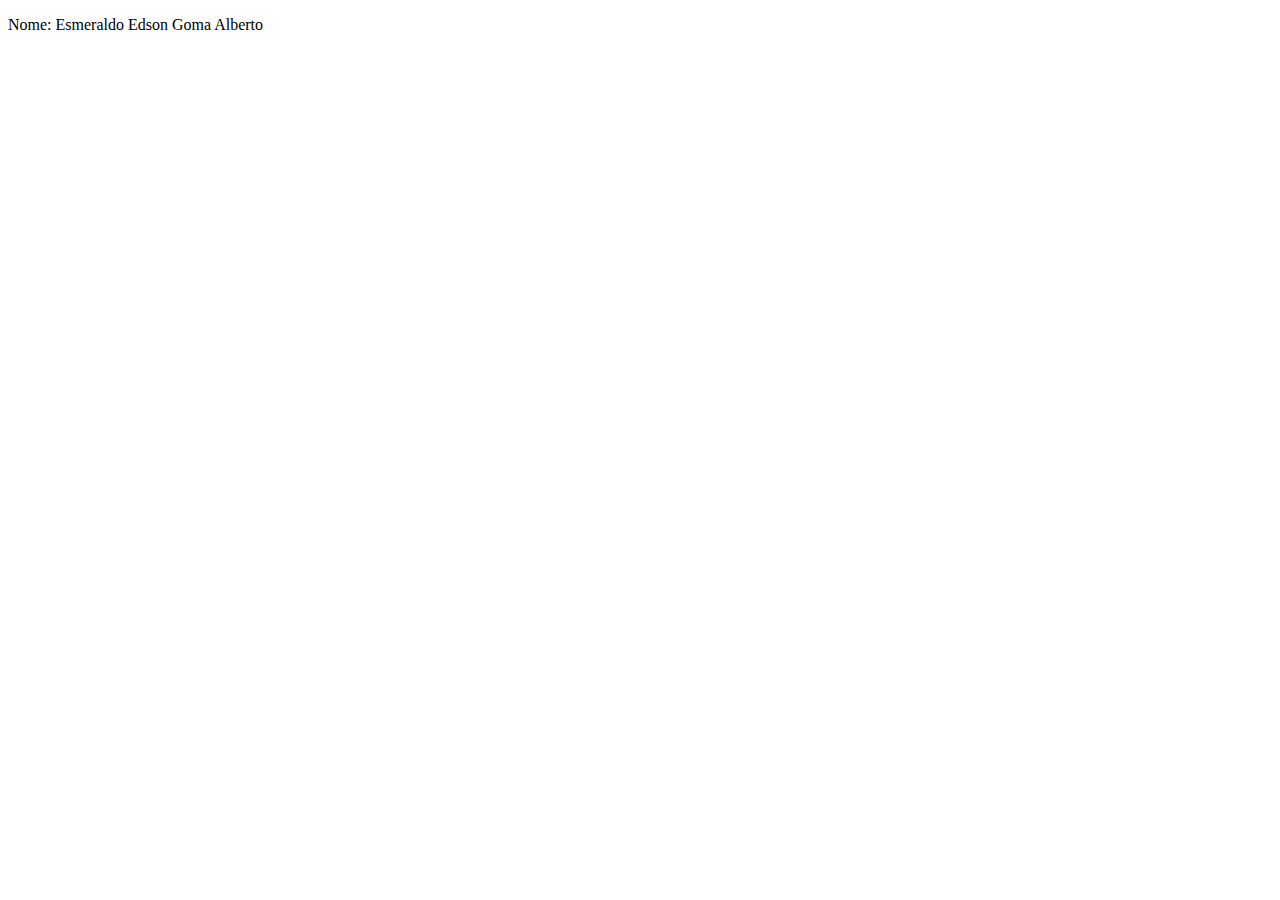
==== Portfolio/index.html @ 55358974 "inserindo meu nome" ====
<!DOCTYPE html>
<html lang="en">
<head>
    <meta charset="UTF-8">
    <meta http-equiv="X-UA-Compatible" content="IE=edge">
    <meta name="viewport" content="width=device-width, initial-scale=1.0">
    <title>Portfolio</title>
</head>
<body>
    <p>Nome: Esmeraldo Edson Goma Alberto</p>
</body>
</html>
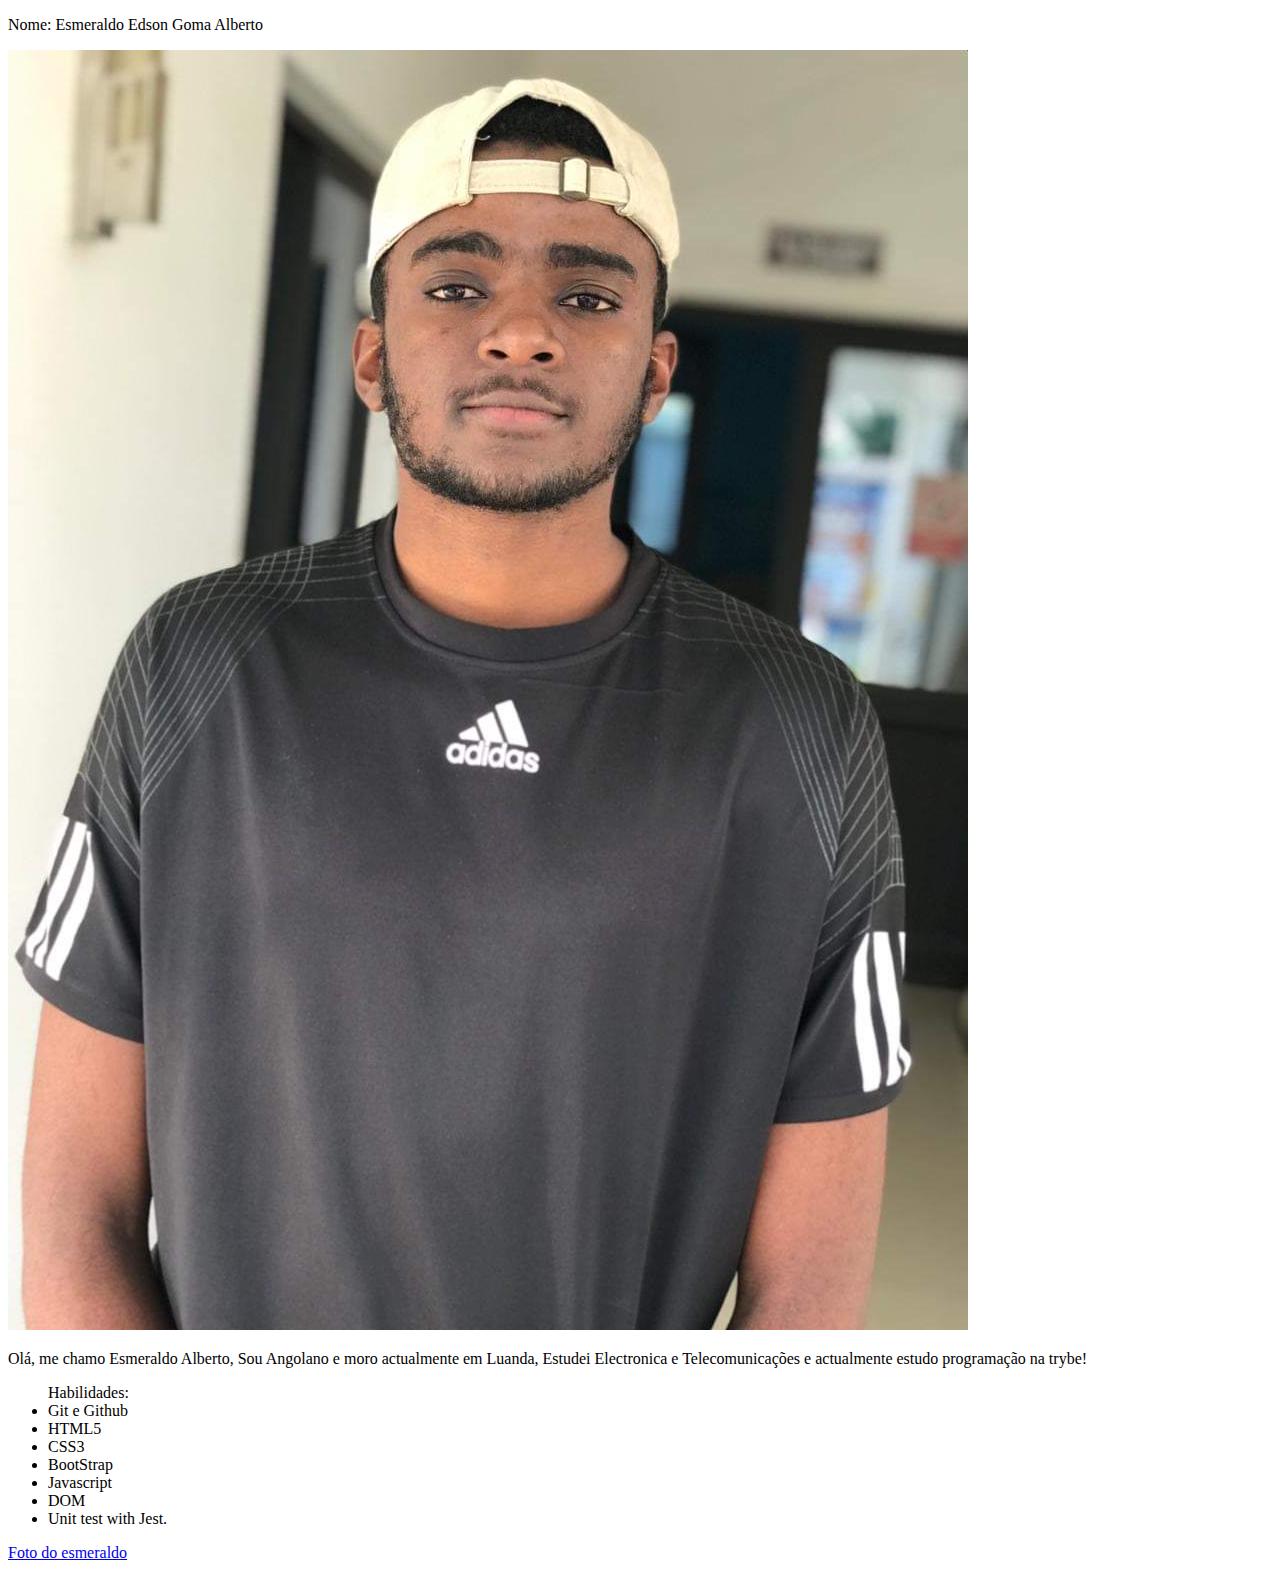
==== commit 9a012a04: "adiciona foto, descrição, lista de habilidades, link interno para minha foto" ====
--- a/Portfolio/index.html
+++ b/Portfolio/index.html
@@ -8,5 +8,19 @@
 </head>
 <body>
     <p>Nome: Esmeraldo Edson Goma Alberto</p>
+    <img src="img/esme.jpg" alt="foto-do-esmeraldo" id="foto">
+    <p>Olá, me chamo Esmeraldo Alberto, Sou Angolano e moro actualmente em Luanda,
+         Estudei Electronica e Telecomunicações e actualmente estudo programação na trybe!</p>
+    <ul>
+        Habilidades:
+        <li>Git e Github</li>
+        <li>HTML5</li>
+        <li>CSS3</li>
+        <li>BootStrap</li>
+        <li>Javascript</li>
+        <li>DOM</li>
+        <li>Unit test with Jest.</li>
+    </ul>
+    <a href="#foto">Foto do esmeraldo</a>
 </body>
 </html>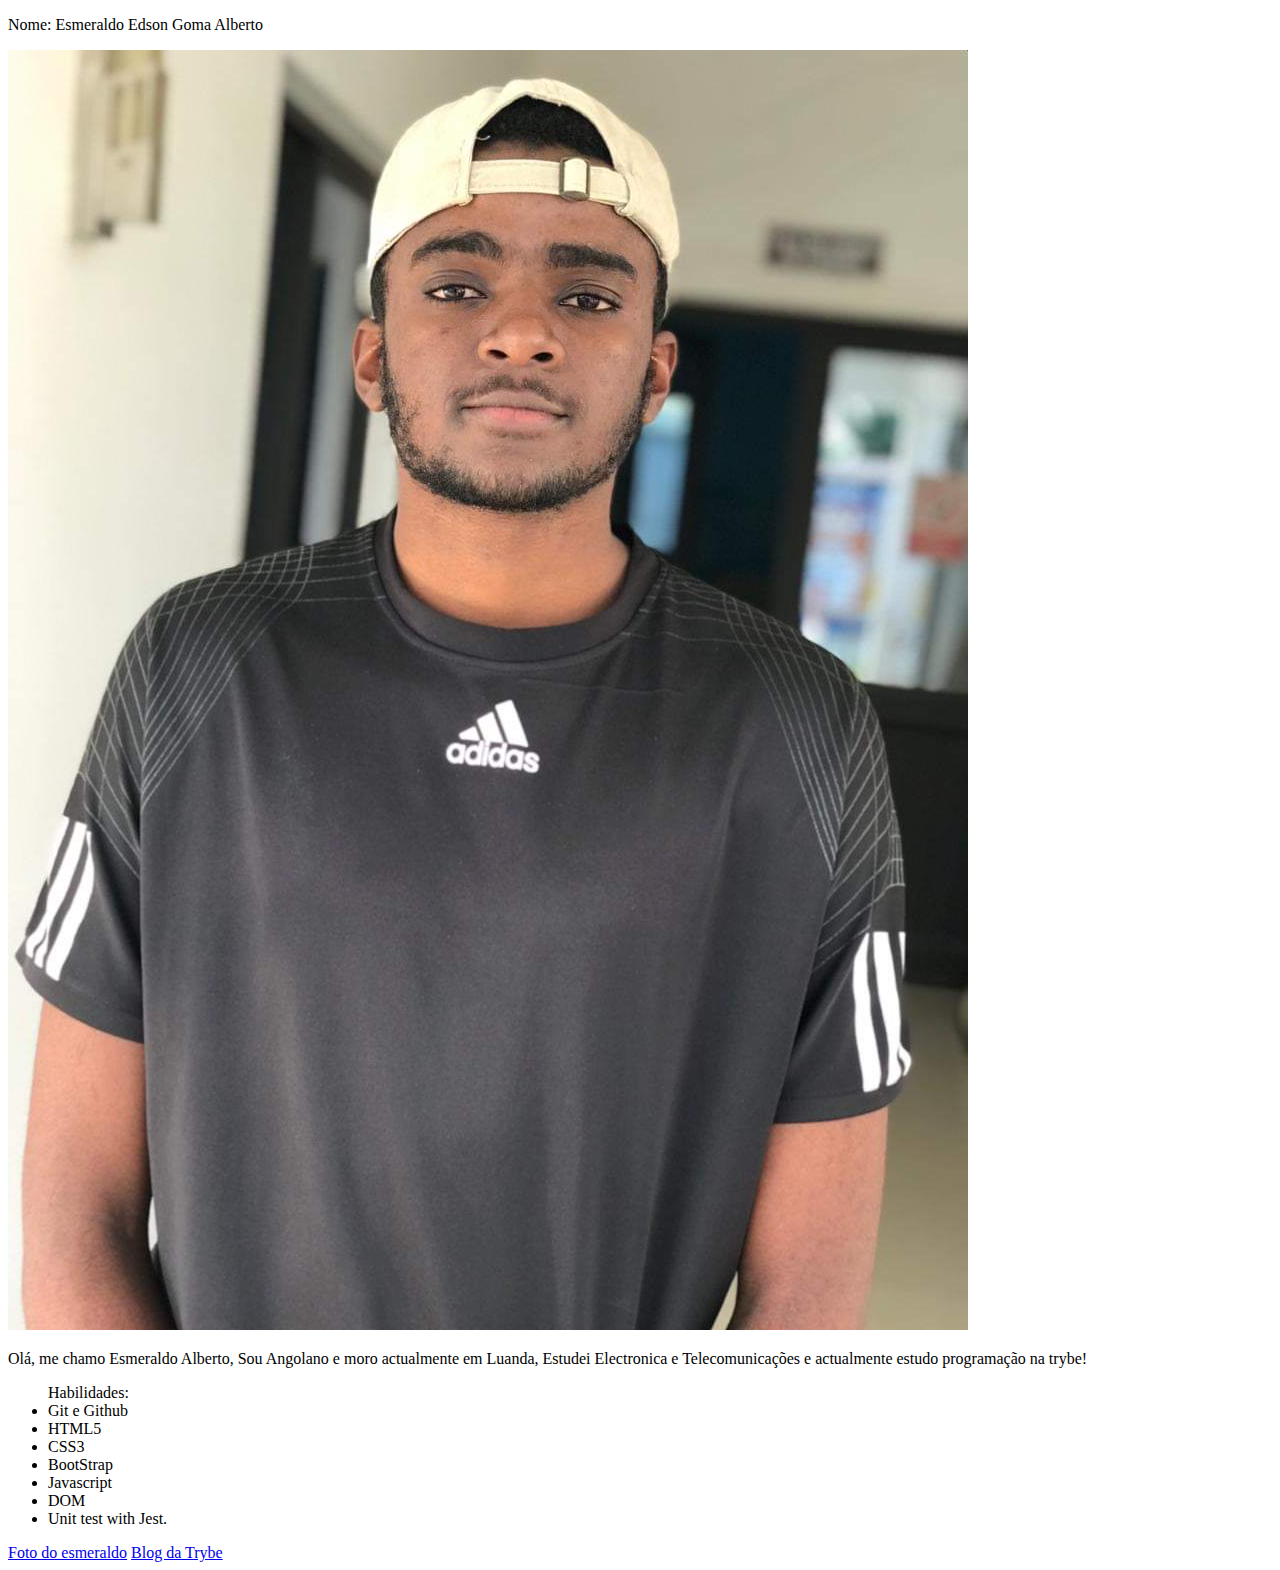
==== commit 0cfff13a: "criando um link para o blog da trybe" ====
--- a/Portfolio/index.html
+++ b/Portfolio/index.html
@@ -22,5 +22,6 @@
         <li>Unit test with Jest.</li>
     </ul>
     <a href="#foto">Foto do esmeraldo</a>
+    <a href="https://blog.betrybe.com/" target="_blank" rel="noopener noreferrer">Blog da Trybe</a>
 </body>
 </html>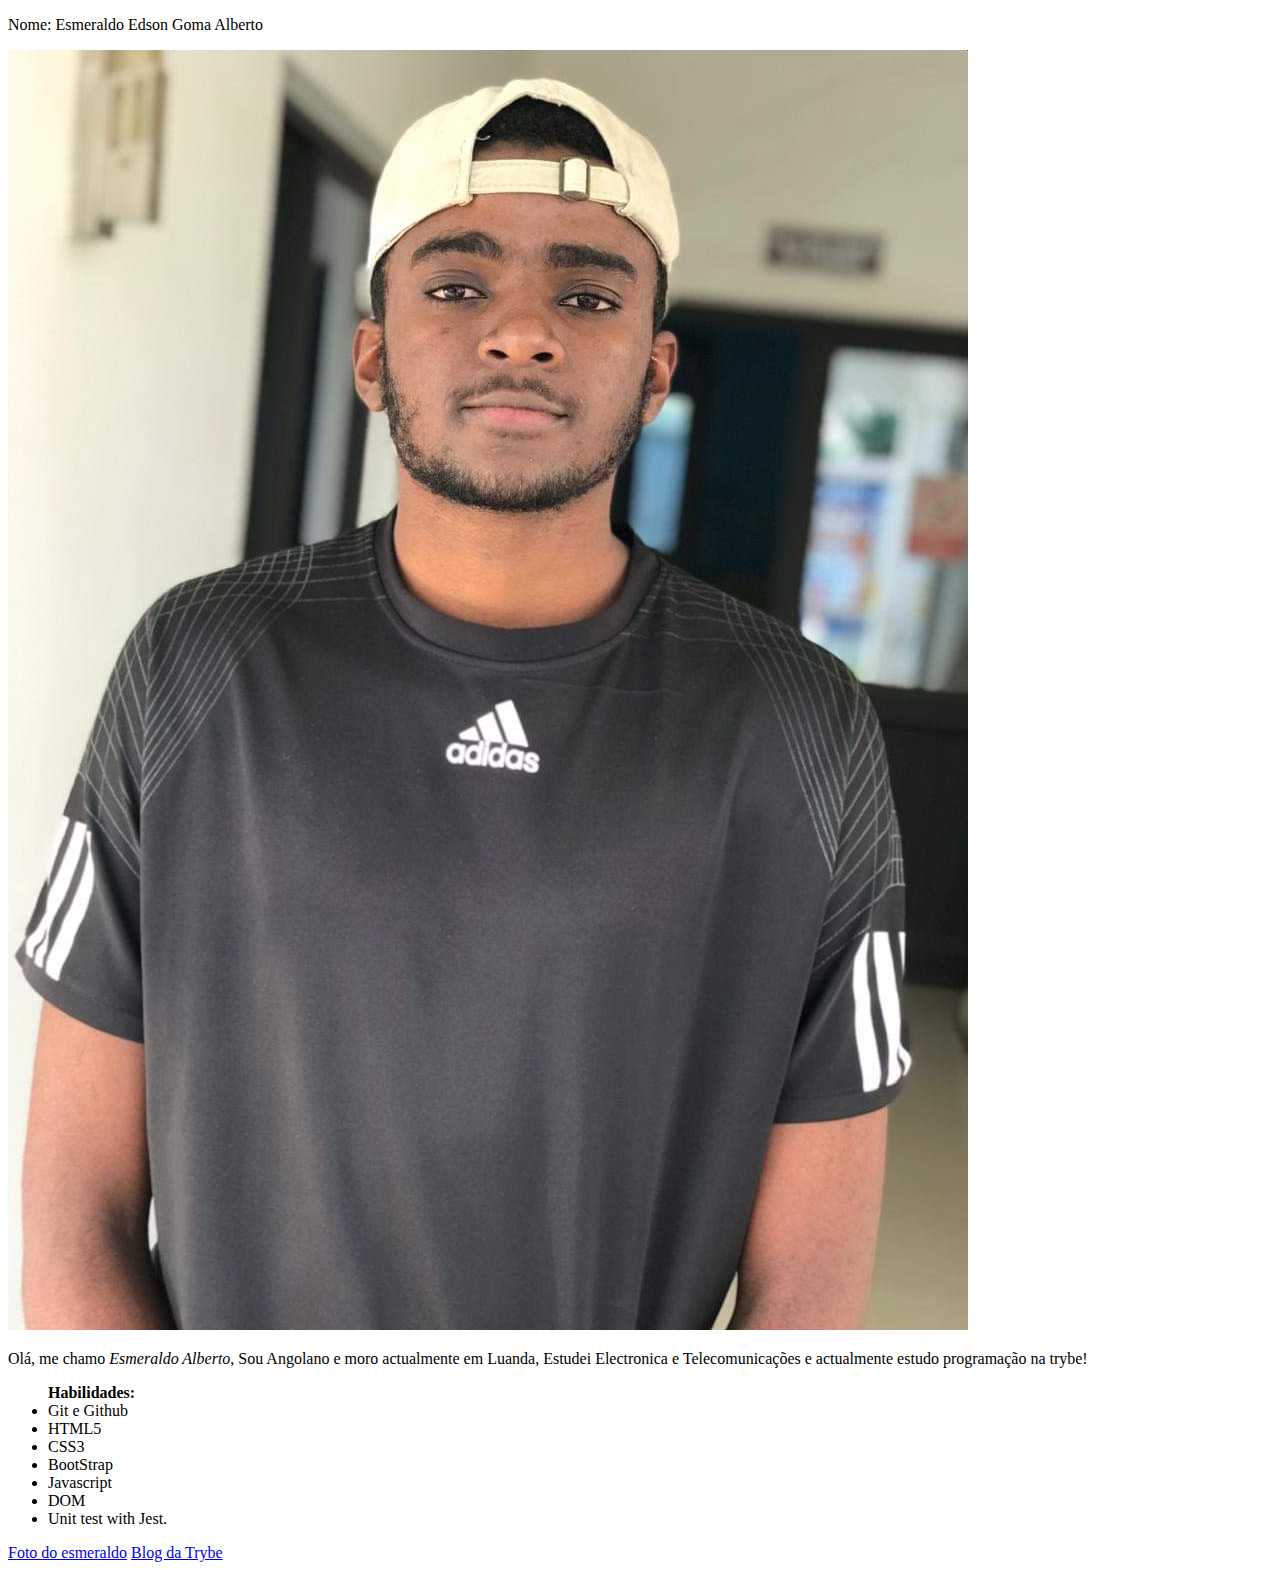
==== commit 63c873ff: "adicionando italico e negritando algumas partes" ====
--- a/Portfolio/index.html
+++ b/Portfolio/index.html
@@ -9,10 +9,10 @@
 <body>
     <p>Nome: Esmeraldo Edson Goma Alberto</p>
     <img src="img/esme.jpg" alt="foto-do-esmeraldo" id="foto">
-    <p>Olá, me chamo Esmeraldo Alberto, Sou Angolano e moro actualmente em Luanda,
+    <p>Olá, me chamo <em>Esmeraldo Alberto</em>, Sou Angolano e moro actualmente em Luanda,
          Estudei Electronica e Telecomunicações e actualmente estudo programação na trybe!</p>
     <ul>
-        Habilidades:
+        <strong>Habilidades:</strong> 
         <li>Git e Github</li>
         <li>HTML5</li>
         <li>CSS3</li>
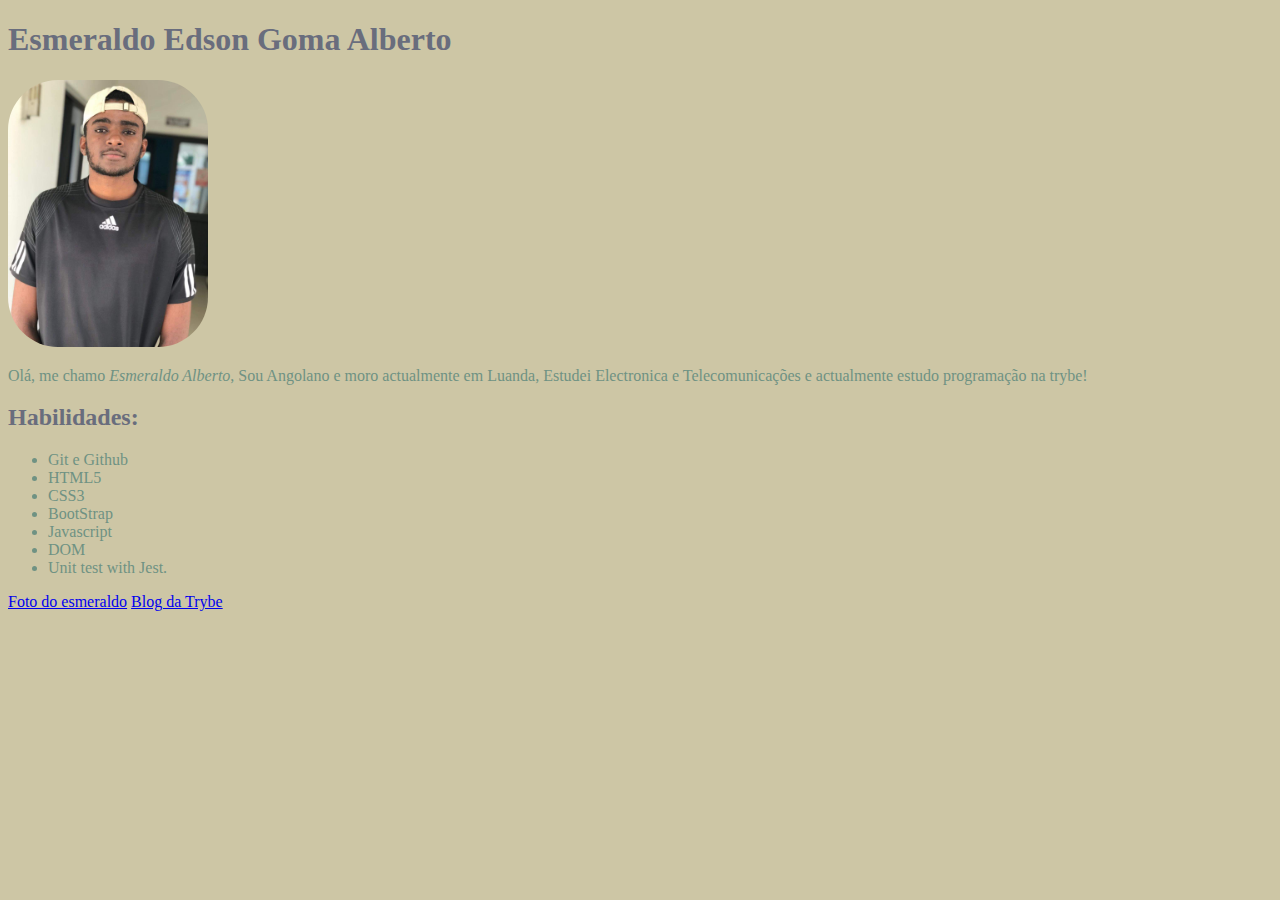
==== commit 87fdd47b: "fim do exercicios da trybe" ====
--- a/Portfolio/index.html
+++ b/Portfolio/index.html
@@ -5,14 +5,38 @@
     <meta http-equiv="X-UA-Compatible" content="IE=edge">
     <meta name="viewport" content="width=device-width, initial-scale=1.0">
     <title>Portfolio</title>
+    <style>
+        * {
+            background-color: #CDC6A5;
+        }
+        img {
+            width: 200px;
+            border-radius: 50px;;
+        }
+        .nome {
+            color: #696D7D;
+        }
+
+        .habilidades {
+            color: #696D7D;
+        }
+
+        .descricao {
+            color: #6F9283;
+        }
+
+        ul li {
+            color: #6F9283
+        }
+    </style>
 </head>
 <body>
-    <p>Nome: Esmeraldo Edson Goma Alberto</p>
+    <h1 class="nome">Esmeraldo Edson Goma Alberto</h1>
     <img src="img/esme.jpg" alt="foto-do-esmeraldo" id="foto">
-    <p>Olá, me chamo <em>Esmeraldo Alberto</em>, Sou Angolano e moro actualmente em Luanda,
+    <p class="descricao">Olá, me chamo <em>Esmeraldo Alberto</em>, Sou Angolano e moro actualmente em Luanda,
          Estudei Electronica e Telecomunicações e actualmente estudo programação na trybe!</p>
-    <ul>
-        <strong>Habilidades:</strong> 
+     <h2 class="habilidades">Habilidades:</h2>
+      <ul> 
         <li>Git e Github</li>
         <li>HTML5</li>
         <li>CSS3</li>
